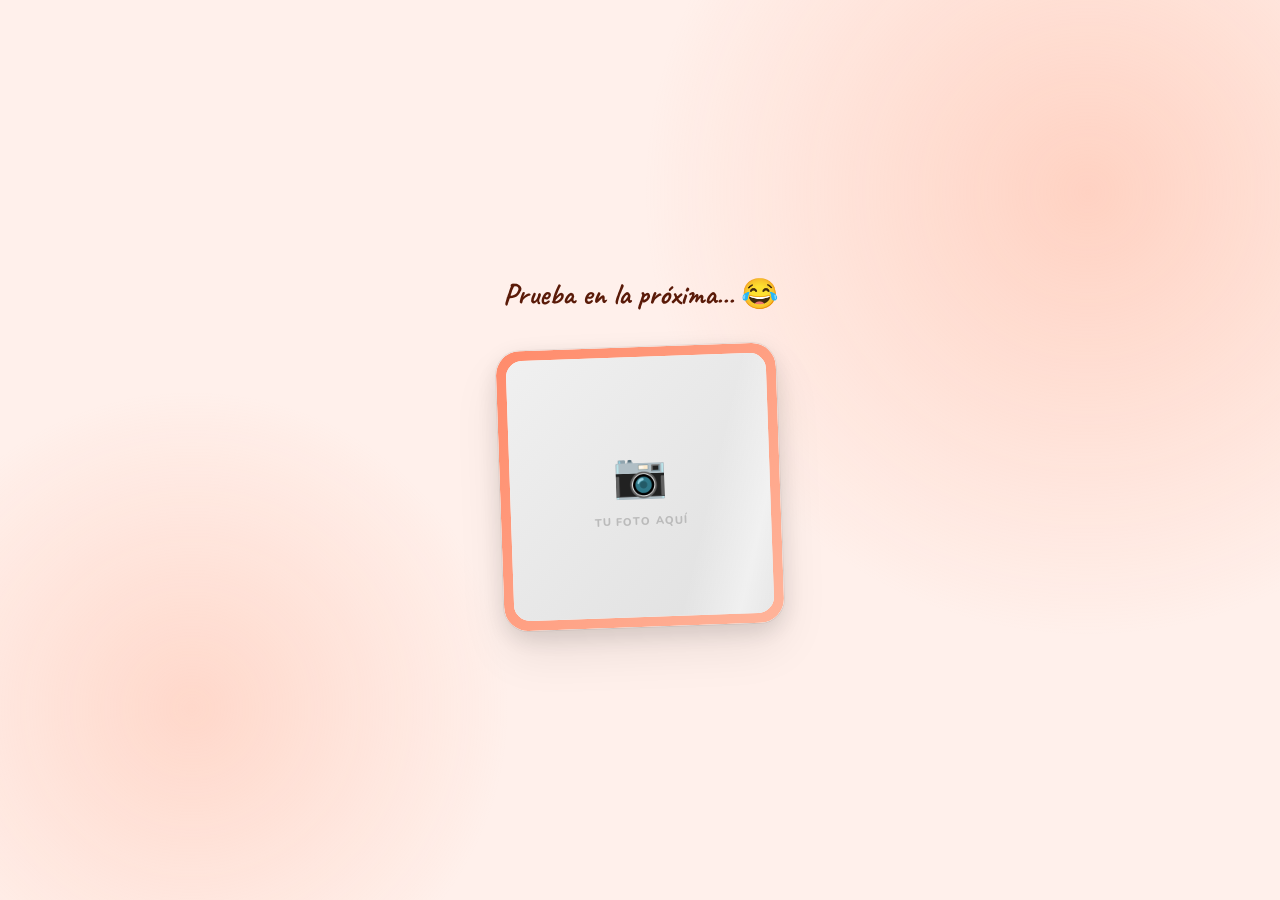
==== plantilla1.html @ ecc92bbc "Add files via upload" ====
<!DOCTYPE html>
<html lang="es">
<head>
<meta charset="UTF-8">
<meta name="viewport" content="width=device-width, initial-scale=1.0, maximum-scale=1.0">
<meta name="apple-mobile-web-app-capable" content="yes">
<title>💌</title>

<!--
  ╔══════════════════════════════╗
  ║  EDITA SOLO ESTO             ║
  ╠══════════════════════════════╣
  ║  frase → tu texto            ║
  ║  foto  → ruta a la imagen    ║
  ║  color → tema de fondo       ║
  ║  coral | mint | sky | lemon  ║
  ║  lilac | rose | peach        ║
  ╚══════════════════════════════╝
-->
<script>
const CONFIG = {
  frase: "Prueba en la próxima... 😂",
  foto:  "img/calzoncillos.jpg",
  color: "coral",
};
</script>

<link href="https://fonts.googleapis.com/css2?family=Caveat:wght@600;700&family=Nunito:wght@800&display=swap" rel="stylesheet">

<style>
:root {
  --c1: #FF8B6B; --c2: #FFB49A; --c3: #FFF0EB; --ctext: #5A1A08;
}
.mint   { --c1:#52C99A; --c2:#A8E6CF; --c3:#EDFDF5; --ctext:#0A3D25; }
.sky    { --c1:#3BAADC; --c2:#8DD4F0; --c3:#EAF7FF; --ctext:#083050; }
.lemon  { --c1:#F5CC00; --c2:#FFE566; --c3:#FFFDE8; --ctext:#3D2F00; }
.lilac  { --c1:#9B6FDF; --c2:#C8A8FF; --c3:#F3EEFF; --ctext:#2D0A60; }
.rose   { --c1:#FF5C8A; --c2:#FFB0C8; --c3:#FFF0F5; --ctext:#5A0028; }
.peach  { --c1:#FF9A5C; --c2:#FFD0A8; --c3:#FFF5EE; --ctext:#4A1800; }

*, *::before, *::after { margin:0; padding:0; box-sizing:border-box; }

body {
  min-height: 100dvh;
  background: var(--c3);
  display: flex;
  flex-direction: column;
  align-items: center;
  justify-content: center;
  padding: 40px 28px max(40px, env(safe-area-inset-bottom));
  font-family: 'Nunito', sans-serif;
  -webkit-font-smoothing: antialiased;
  overflow: hidden;
  position: relative;
}

/* BG blobs */
body::before {
  content:''; position:fixed;
  width:70vw; height:70vw; border-radius:50%;
  background:radial-gradient(circle, var(--c2), transparent 70%);
  top:-20vw; right:-20vw; z-index:0; pointer-events:none; opacity:0.5;
}
body::after {
  content:''; position:fixed;
  width:50vw; height:50vw; border-radius:50%;
  background:radial-gradient(circle, var(--c2), transparent 70%);
  bottom:-10vw; left:-10vw; z-index:0; pointer-events:none; opacity:0.4;
}

/* ── FRASE ── */
#frase {
  position: relative; z-index:5;
  font-family: 'Caveat', cursive;
  font-size: clamp(22px, 6.5vw, 30px);
  font-weight: 700;
  color: var(--ctext);
  text-align: center;
  line-height: 1.4;
  margin-bottom: 32px;
  max-width: 320px;
  animation: fadeDown 0.7s cubic-bezier(0.22,1,0.36,1) 0.1s both;
}
@keyframes fadeDown {
  from { opacity:0; transform:translateY(-16px); }
  to   { opacity:1; transform:translateY(0); }
}

/* ── MARCO ── */
#marco-wrap {
  position: relative; z-index:5;
  animation: popIn 0.8s cubic-bezier(0.34,1.56,0.64,1) 0.3s both;
}
@keyframes popIn {
  from { opacity:0; transform:scale(0.8) rotate(-3deg); }
  to   { opacity:1; transform:scale(1)   rotate(-2deg); }
}

#marco {
  width: min(280px, 78vw);
  height: min(280px, 78vw);
  border-radius: 24px;
  overflow: hidden;
  background: white;
  padding: 10px;
  box-shadow:
    0 0 0 1px rgba(0,0,0,0.06),
    0 8px 24px rgba(0,0,0,0.12),
    0 24px 48px rgba(0,0,0,0.08);
  position: relative;
  cursor: pointer;
}

/* Borde de color */
#marco::before {
  content:''; position:absolute; inset:0; border-radius:24px;
  background: linear-gradient(135deg, var(--c1), var(--c2));
  z-index:0;
}
#marco::after {
  content:''; position:absolute; inset:10px; border-radius:16px;
  background:white; z-index:1;
}

#foto-area {
  position:absolute; inset:10px; border-radius:16px;
  overflow:hidden; z-index:2;
  background:linear-gradient(135deg, #f0f0f0, #e0e0e0);
  display:flex; align-items:center; justify-content:center;
}
#foto-area img {
  width:100%; height:100%; object-fit:cover; display:block;
}
#placeholder {
  display:flex; flex-direction:column; align-items:center; gap:8px;
}
#placeholder span:first-child { font-size:44px; }
#placeholder span:last-child {
  font-size:11px; font-weight:800; color:#bbb;
  text-transform:uppercase; letter-spacing:0.1em;
}

/* shimmer on load */
#foto-area::after {
  content:''; position:absolute; inset:0;
  background:linear-gradient(105deg, transparent 40%, rgba(255,255,255,0.5) 50%, transparent 60%);
  animation: shimmer 1s ease-out 1s both;
  background-size:200% 100%;
}
@keyframes shimmer {
  from { background-position:200% 0; }
  to   { background-position:-200% 0; }
}

#file-input { display:none; }
</style>
</head>
<body>

<input type="file" id="file-input" accept="image/*">

<p id="frase"></p>

<div id="marco-wrap">
  <div id="marco">
    <div id="foto-area" onclick="document.getElementById('file-input').click()">
      <div id="placeholder">
        <span>📷</span>
        <span>tu foto aquí</span>
      </div>
    </div>
  </div>
</div>

<script>
const C = CONFIG;

// Tema
const temas = { coral:'', mint:'mint', sky:'sky', lemon:'lemon', lilac:'lilac', rose:'rose', peach:'peach' };
if (temas[C.color]) document.body.classList.add(temas[C.color]);

// Frase
document.getElementById('frase').textContent = C.frase;

// Foto
function setFoto(src) {
  const area = document.getElementById('foto-area');
  const ph   = document.getElementById('placeholder');
  let img = area.querySelector('img');
  if (!img) { img = document.createElement('img'); area.insertBefore(img, area.firstChild); }
  img.src = src;
  ph.style.display = 'none';
}
if (C.foto && C.foto !== 'foto.jpg') {
  const t = new Image(); t.onload = () => setFoto(C.foto); t.src = C.foto;
}
document.getElementById('file-input').addEventListener('change', function(e) {
  const f = e.target.files[0]; if (!f) return;
  const r = new FileReader(); r.onload = ev => setFoto(ev.target.result); r.readAsDataURL(f);
});
</script>
</body>
</html>
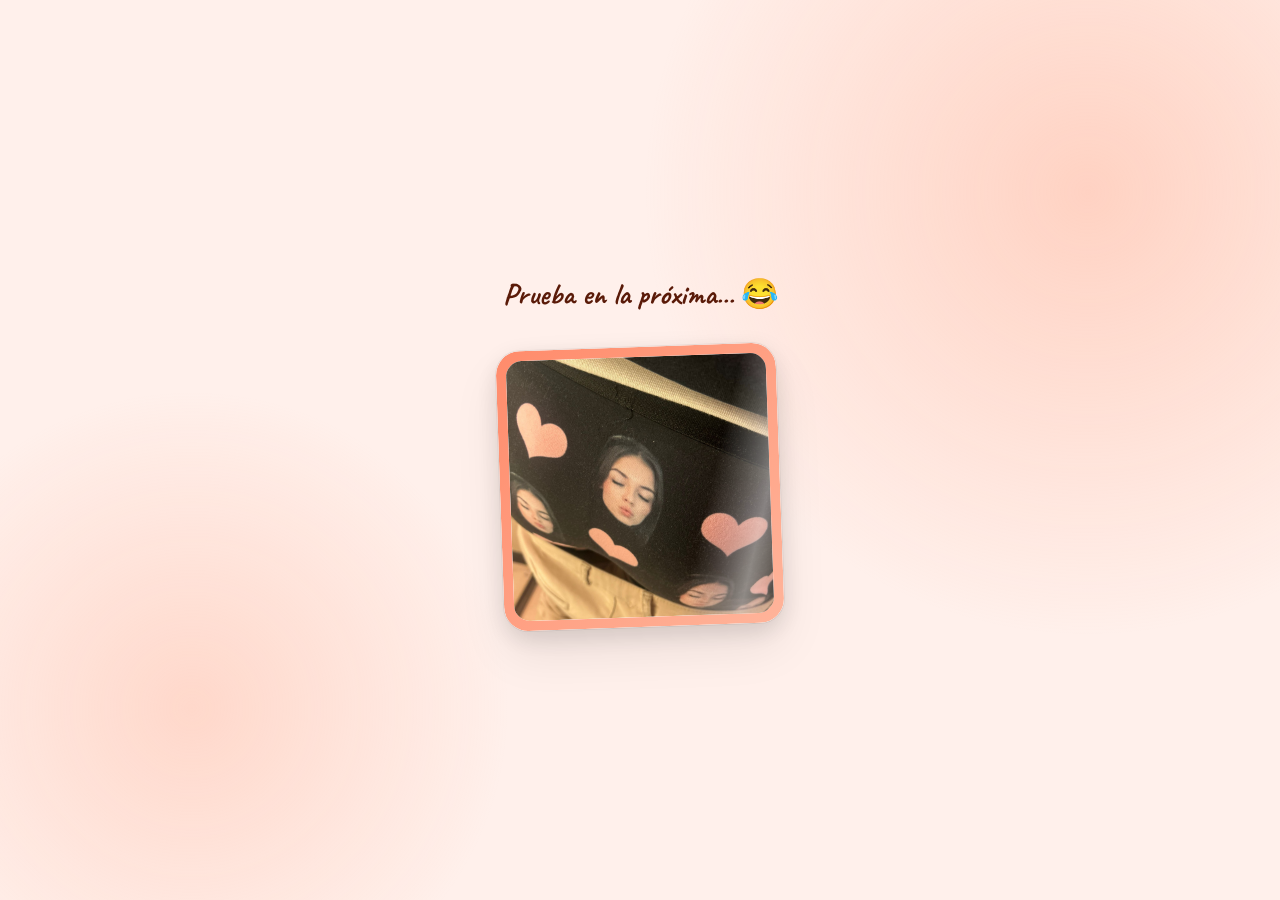
==== commit a0128506: "Update plantilla1.html" ====
--- a/plantilla1.html
+++ b/plantilla1.html
@@ -20,7 +20,7 @@
 <script>
 const CONFIG = {
   frase: "Prueba en la próxima... 😂",
-  foto:  "img/calzoncillos.jpg",
+  foto:  "img/calzoncillos.JPG",
   color: "coral",
 };
 </script>
@@ -200,4 +200,4 @@
 });
 </script>
 </body>
-</html>+</html>
